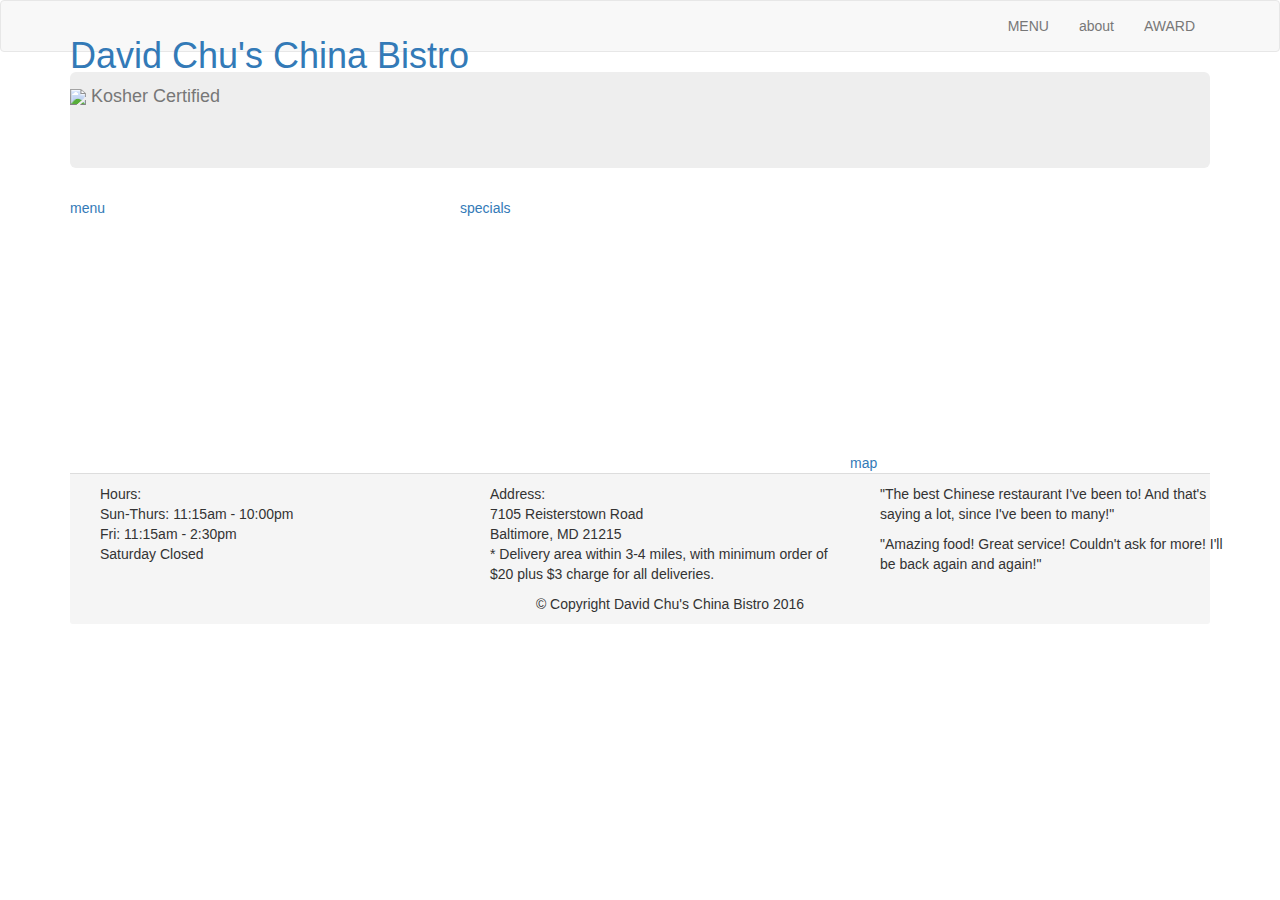
==== site/index.html @ e7371929 "my first page" ====
<!DOCTYPE html>
<html>
<head>
	<meta charset="utf-8">
	<meta name="viewport" content="width=device=width, initial-scale=1">
	<meta http-equiv="X-UA-compatible" content="IE-Edge">
	<title>David Chu's China Bistro</title>
	<link rel="stylesheet" type="text/css" href="stylesheet.css">
	<link rel="stylesheet" type="text/css" href="bootstrap.min.css">
	<link href="https://fonts.google.com/specimen/Oxygen?query=oxygen">
	<link href="https://fonts.google.com/specimen/Lora?query=lora">
  <link rel="stylesheet" href="https://maxcdn.bootstrapcdn.com/bootstrap/3.4.1/css/bootstrap.min.css">
  <script src="https://ajax.googleapis.com/ajax/libs/jquery/3.5.1/jquery.min.js"></script>
  <script src="https://maxcdn.bootstrapcdn.com/bootstrap/3.4.1/js/bootstrap.min.js"></script>
</head>
<body>
 <header>
    <nav id="header-nav" class="navbar navbar-default">
      <div class="container">
        <div class="navbar-header">
          <a href="index1.html" class="pull-left visible-md visible-lg">
            <div id="logo-img"></div>
          </a>

          <div class="navbar-brand">
            <a href="index1.html"><h1>David Chu's China Bistro</h1></a>
            <p>
              <img src="star-k-logo.png">
              <span>Kosher Certified</span>
            </p>
          </div>

               <button type="button" class="navbar-toggle collapsed" data-toggle="collapse" data-target="#collapsable-nav" aria-expanded="false">
            <span class="sr-only">Toggle navigation</span>
            <span class="icon-bar"></span>  
            <span class="icon-bar"></span>
            <span class="icon-bar"></span>
          </button>
</div>

 <div class="collapse navbar-collapse" id="collapsable-nav">
 <ul class="nav navbar-nav navbar-right">
   <li><a  class="text-center " id="Chicken" href="menu-category.html"><span>MENU</span></a></li>
   <li><a class="text-center " id="Chicken" href="about.html"><span>about</span></a></li>
   <li><a class="text-center " id="Chicken" href="#"><span>AWARD</span></a></li>
 </ul> 
</div>

      </div>
      </div><!-- .container -->
    </nav><!-- #header-nav -->
  </header>
<div id="call-btn" class="visible-xs">
    <a class="btn" href="tel:0318-1122703">
    <span class="glyphicon glyphicon-earphone"></span>
    0318-1122703
    </a>
  </div>
  <div id="xs-deliver" class="text-center visible-xs">* We Deliver</div>

  <div id="main-content" class="container">
    <div class="jumbotron">
      <img src="jumbotron_1200.jpg" alt="Picture of restaurant" class="img-responsive visible-xs">
    </div>
   <div id="home-tiles" class="row">
      <div class="col-md-4 col-sm-6 col-xs-12">
        <a href="menu-categories.html"><div id="menu-tile"><span>menu</span></div></a>
      </div>
      <div class="col-md-4 col-sm-6 col-xs-12">
        <a href="single-category.html"><div id="specials-tile"><span>specials</span></div></a>
      </div>
      <div class="col-md-4 col-sm-12 col-xs-12">
        <a href="https://goo.gl/maps/jwnxx6hhstpg24E27" target="_blank">
          <div id="map-tile">
           <iframe src="https://www.google.com/maps/embed?pb=!1m18!1m12!1m3!1d14476.875021187589!2d67.19475412231209!3d24.890518809287165!2m3!1f0!2f0!3f0!3m2!1i1024!2i768!4f13.1!3m3!1m2!1s0x3eb3374512678ce7%3A0xc0b67420618f8e83!2sJafar%20e%20Tayyar%2C%20Karachi%2C%20Karachi%20City%2C%20Sindh%2C%20Pakistan!5e0!3m2!1sen!2s!4v1592547196903!5m2!1sen!2s" width="100%" height="250" frameborder="0" style="border:0;" allowfullscreen="" aria-hidden="false" tabindex="0"></iframe>
            <span>map</span>
          </div>

        </a>
      </div>
  </div>
 

 <footer class="panel-footer">
    <div class="container">
      <div class="row">
        <section id="hours" class="col-sm-4">
          <span>Hours:</span><br>
          Sun-Thurs: 11:15am - 10:00pm<br>
          Fri: 11:15am - 2:30pm<br>
          Saturday Closed
          <hr class="visible-xs">
        </section>
        <section id="address" class="col-sm-4">
          <span>Address:</span><br>
          7105 Reisterstown Road<br>
          Baltimore, MD 21215
          <p>* Delivery area within 3-4 miles, with minimum order of $20 plus $3 charge for all deliveries.</p>
          <hr class="visible-xs">
        </section>
        <section id="testimonials" class="col-sm-4">
          <p>"The best Chinese restaurant I've been to! And that's saying a lot, since I've been to many!"</p>
          <p>"Amazing food! Great service! Couldn't ask for more! I'll be back again and again!"</p>
        </section>
      </div>
      <div class="text-center">&copy; Copyright David Chu's China Bistro 2016</div>
    </div>
  </footer>



  <!-- jQuery (Bootstrap JS plugins depend on it) -->
  <script src="js/jquery-2.1.4.min.js"></script>
  <script src="js/bootstrap.min.js"></script>
  <script src="js/script.js"></script>	

</body>
</html>
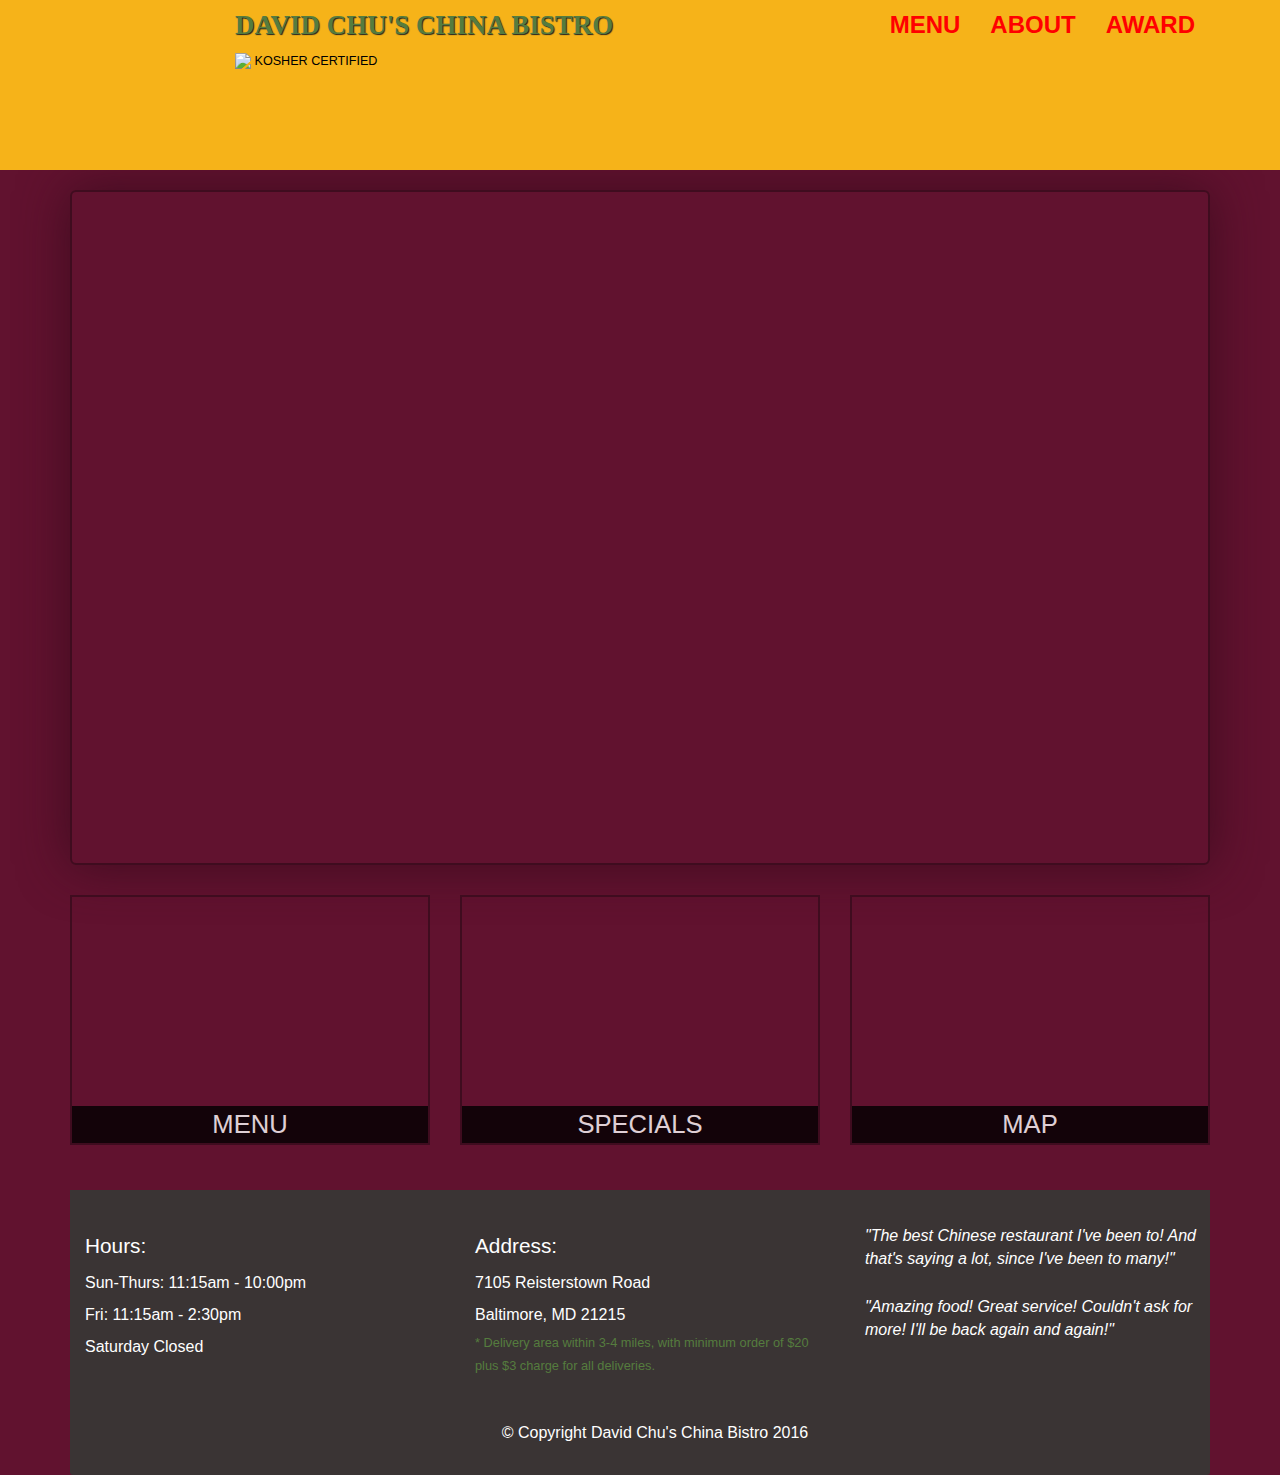
==== commit 2720f945: "Update index.html" ====
--- a/site/index.html
+++ b/site/index.html
@@ -18,12 +18,12 @@
     <nav id="header-nav" class="navbar navbar-default">
       <div class="container">
         <div class="navbar-header">
-          <a href="index1.html" class="pull-left visible-md visible-lg">
+          <a href="index.html" class="pull-left visible-md visible-lg">
             <div id="logo-img"></div>
           </a>
 
           <div class="navbar-brand">
-            <a href="index1.html"><h1>David Chu's China Bistro</h1></a>
+            <a href="index.html"><h1>David Chu's China Bistro</h1></a>
             <p>
               <img src="star-k-logo.png">
               <span>Kosher Certified</span>
@@ -115,4 +115,4 @@
   <script src="js/script.js"></script>	
 
 </body>
-</html>+</html>
--- a/site/stylesheet.css
+++ b/site/stylesheet.css
@@ -0,0 +1,378 @@
+html body{
+  font-size: 16px;
+  color: #fff;
+  background-color: #61122f;
+  font-family: 'Oxygen', sans-serif;
+}
+
+/** HEADER **/
+#header-nav {
+  background-color: #f6b319;
+  border-radius: 0;
+  border: 0;
+}
+
+#logo-img {
+  background: url(restaurant-logo.png) no-repeat;
+  width: 150px;
+  height: 150px;
+  margin: 10px 15px 10px 0;
+}
+
+.navbar-brand {
+  padding-top: 25px;
+}
+
+.navbar-brand h1 { /* Restaurant name */
+  font-family: 'Lora', serif;
+  color: #557c3e;
+  font-size: 1.5em;
+  text-transform: uppercase;
+  font-weight: bold;
+  text-shadow: 1px 1px 1px #222;
+  margin-top: 0;
+  margin-bottom: 0;
+  line-height: .75;
+}
+.navbar-brand a:hover, .navbar-brand a:focus {
+  text-decoration: none;
+}
+.navbar-brand p { /* Kosher cert */
+  color: #000;
+  text-transform: uppercase;
+  font-size: .7em;
+  margin-top: 15px;
+}
+.navbar-brand p span { /* Star-K */
+  vertical-align: middle;
+}
+.navbar-toggle{
+  height: 3em;
+}
+.navbar-header button.navbar-toggle, .navbar-header .icon-bar {
+  border: 2px solid black;
+}
+.navbar-nav{
+  font-size: 20px;
+  font-weight: bold;
+  text-transform: uppercase;
+  background-color: none;
+}
+#collapsable-nav a:hover, #collapsable-nav a:focus{
+  background-color: white;
+}
+#collapsable-nav span{
+  color: red;
+  font-size: 24px;
+}
+
+#phone {
+  margin-top: 5px;
+}
+#phone a { /* Phone number */
+  text-align: right;
+  padding-bottom: 0;
+}
+#phone div { /* We Deliver */
+  color: #557c3e;
+  text-align: right;
+  padding-right: 15px;
+}
+
+.navbar-header button.navbar-toggle, .navbar-header .icon-bar {
+  border: 1px solid #61122f;
+}
+.navbar-header button.navbar-toggle {
+  clear: both;
+  margin-top: -30px;
+}
+/* END HEADER */
+
+/* FOOTER */
+footer.panel-footer {
+  margin-top: 30px;
+  padding-top: 35px;
+  padding-bottom: 30px;
+  background-color: #3a3434;
+  border-top: 0;
+  width: 100%;
+ padding-right: 0px;
+ padding-left:0px;
+ margin-right: 0px;
+ margin-left: 0px; 
+}
+.panel-footer div.row {
+  margin-bottom: 35px;
+}
+#hours, #address {
+  line-height: 2;
+}
+#hours > span, #address > span {
+  font-size: 1.3em;
+}
+#address p {
+  color: #557c3e;
+  font-size: .8em;
+  line-height: 1.8;
+}
+#testimonials {
+  font-style: italic;
+}
+#testimonials p:nth-child(2) {
+  margin-top: 25px;
+}
+/* END FOOTER */
+
+
+
+
+
+
+
+
+/* HOME PAGE */
+.container .jumbotron {
+  box-shadow: 0 0 50px #3F0C1F;
+  border: 2px solid #3F0C1F;
+}
+ 
+   #menu-tile, #specials-tile, #map-tile {
+  height: 250px;
+  width: 100%;
+  margin-bottom: 15px;
+  position: relative;
+  border: 2px solid #3F0C1F;
+  overflow: hidden;
+}
+#menu-tile:hover, #specials-tile:hover, #map-tile:hover {
+  box-shadow: 0 1px 5px 1px #cccccc;
+}
+
+#menu-tile {
+  background: url(menu-tile.jpg) no-repeat;
+  background-position: center;
+
+}
+#specials-tile {
+  background: url(specials_tile.jpg) no-repeat;
+  background-position: center;
+}
+
+#menu-tile span, #specials-tile span, #map-tile span {
+  position: absolute;
+  bottom: 0;
+  right: 0;
+  width: 100%;
+  text-align: center;
+  font-size: 1.6em;
+  text-transform: uppercase;
+  background-color: #000;
+  color: #fff;
+  opacity: .8;
+} 
+/* END HOME PAGE */
+
+/* MENU CATEGORIES PAGE */
+.category-tile { 
+  position: relative;
+  border: 2px solid #3F0C1F;
+  overflow: hidden;
+  width: 200px;
+  height: 200px;
+  margin: 0 auto 15px;
+}
+.category-tile span {
+  position: absolute;
+  bottom: 0;
+  right: 0;
+  width: 100%;
+  text-align: center;
+  font-size: 1.2em;
+  text-transform: uppercase;
+  background-color: #000;
+  color: #fff;
+  opacity: .8;
+}
+.category-tile:hover {
+  box-shadow: 0 1px 5px 1px #cccccc;
+}
+
+#menu-categories-title + div {
+  margin-bottom: 50px;
+}
+/* END MENU CATEGORIES PAGE */
+
+
+/* SINGLE CATEGORY PAGE */
+.menu-item-tile {
+  margin-bottom: 25px;
+}
+.menu-item-tile hr {
+  width: 80%;
+}
+.menu-item-tile .menu-item-price {
+  font-size: 1.1em;
+  text-align: right;
+  margin-top: -15px;
+  margin-right: -15px;
+}
+.menu-item-tile .menu-item-price span {
+  font-size: .6em;
+}
+.menu-item-photo {
+  position: relative;
+  border: 2px solid #3F0C1F; 
+  overflow: hidden;
+  padding: 0;
+  margin-right: -15px;
+  margin-left: auto;
+  margin-bottom: 20px;
+  max-width: 250px;
+}
+.menu-item-photo div {
+  position: absolute;
+  bottom: 0;
+  right: 0;
+  width: 80px;
+  background-color: #557c3e;
+  text-align: center;
+}
+.menu-item-description {
+  padding-right: 30px;
+}
+h3.menu-item-title {
+  margin: 0 0 10px;
+}
+.menu-item-details {
+  font-size: .9em;
+  font-style: italic;
+}
+/* END SINGLE CATEGORY PAGE */
+
+/********** Large devices only **********/
+@media (min-width: 1200px) {
+  .container .jumbotron {
+    background: url(jumbotron_1200.jpg) no-repeat;
+    height: 675px;
+  }
+}
+
+/********** Medium devices only **********/
+@media (min-width: 992px) and (max-width: 1199px) {
+  /* Header */
+  #logo-img {
+    background: url(restaurant-logo_medium.png) no-repeat;
+    width: 100px;
+    height: 100px;
+    margin: 5px 5px 5px 0;
+  }
+  /* End Header */
+
+  /* Home Page */
+  .container .jumbotron {
+    background: url(jumbotron_992.jpg) no-repeat;
+    height: 558px;
+}
+  /* End Home Page */
+}
+
+/********** Small devices only **********/
+@media (min-width: 768px) and (max-width: 991px) {
+  /* Home Page */
+  .container .jumbotron {
+    background: url(jumbotron_768.jpg) no-repeat;
+    height: 432px;
+  }
+  /* End Home Page */
+
+}
+
+/********** Extra small devices only **********/
+@media (max-width: 767px) {
+  /* Header */
+  .navbar-brand {
+    padding-top: 10px;
+    height: 80px;
+  }
+  .navbar-brand h1 { /* Restaurant name */
+    padding-top: 10px;
+    font-size: 5vw; /* 1vw = 1% of viewport width */
+  }
+  .navbar-brand p { /* Kosher cert */
+    font-size: .6em;
+    margin-top: 12px;
+  }
+  .navbar-brand p img { /* Star-K */
+    height: 20px;
+  }
+
+  #collapsable-nav a { /* Collapsed nav menu text */
+    font-size: 1.2em;
+  }
+  #collapsable-nav a span { /* Collapsed nav menu glyph */
+    font-size: 1em;
+    margin-right: 5px;
+  }
+
+  #call-btn > a {
+    font-size: 1.5em;
+    display: block;
+    margin: 0 20px;
+    padding: 10px;
+    border: 2px solid #fff;
+    background-color: #f6b319;
+    color: #951c49;
+  }
+  #xs-deliver {
+    margin-top: 5px;
+    font-size: .7em;
+    letter-spacing: .1em;
+    text-transform: uppercase;
+  }
+  /* End Header */
+
+  /* Home Page */
+  div.container .jumbotron {
+    margin-top: 30px;
+   padding: 0px 0px;
+  }
+  #menu-tile, #specials-tile{
+    width: 365px;
+    margin: 0px auto 15px;
+  }
+  section#hours, section#address, section#testimonials{
+    text-align: center;
+  }
+  .panel-footer section hr{
+    width: 50%;
+  }
+.menu-item-photo{
+  margin-right: auto;
+ }
+}
+
+/********** Super extra small devices Only :-) (e.g., iPhone 4) **********/
+@media (max-width: 479px) {
+  /* Header */
+  .navbar-brand h1 { /* Restaurant name */
+    padding-top: 5px;
+    font-size: 4vw;
+  }
+  /* End Header */
+  
+  /* Home page */
+  #menu-tile, #specials-tile {
+    width: 280px;
+    margin: 0 auto 15px;
+  }
+.col-xxs-12 {
+    position: relative;
+    min-height: 1px;
+    padding-right: 15px;
+    padding-left: 15px;
+    float: left;
+    width: 100%;
+  }
+}
+
+
